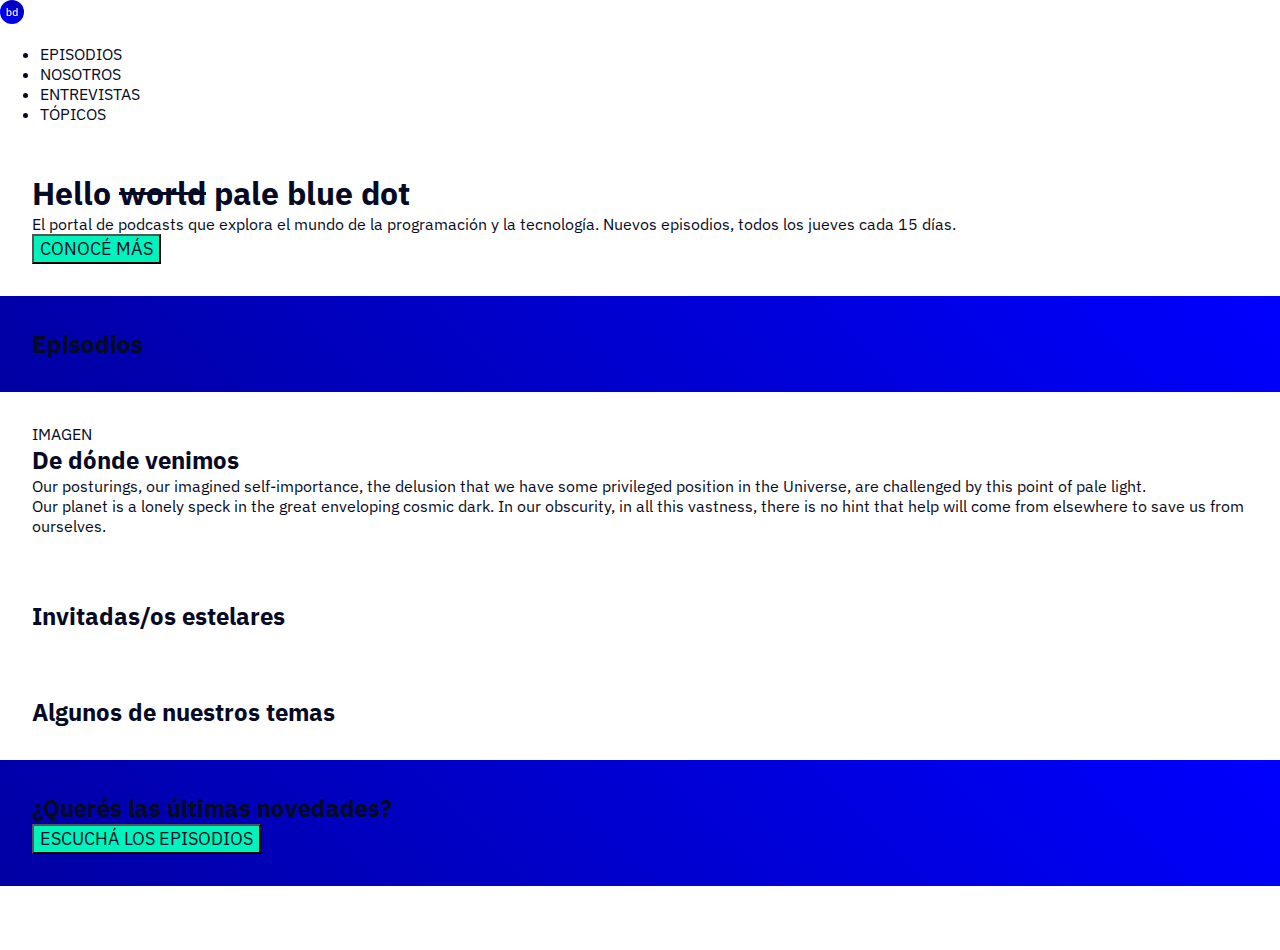
==== TP1 Acamica/TP1 ACAMICA/html/index.html @ 5cc7df9d "Merge pull request #5 from lautarosoliani/proyecto/trabajoPracticoAcamica" ====
<!DOCTYPE html>
<html lang="en">
  <head>
    <meta charset="UTF-8" />
    <meta http-equiv="X-UA-Compatible" content="IE=edge" />
    <meta name="view port" content="width=device-width, initial-scale=1.0" />
    <title>Landing Page</title>
    <link rel="stylesheet" href="./../styles/style.css" />
  </head>

  <body>
    <nav class="nav-bar">
      <div class="nav-bar__logo">
        <img src="./../assets/logo.svg" alt="logo" />
      </div>

      <ul class="nav-bar__list">
        <li class="nav-bar__list__item">
          <a class="nav-bar__navItem" target="_self">
            <span> EPISODIOS </span>
          </a>
        </li>

        <li class="nav-bar__list__item">
          <a class="nav-bar__navItem" target="_self">
            <span> NOSOTROS </span>
          </a>
        </li>

        <li class="nav-bar__list__item">
          <a class="nav-bar__navItem" target="_self">
            <span> ENTREVISTAS </span>
          </a>
        </li>

        <li class="nav-bar__list__item">
          <a class="nav-bar__navItem" target="_self">
            <span> TÓPICOS </span>
          </a>
        </li>
      </ul>
    </nav>

    <section>
      <h1>
        Hello <span style="text-decoration: line-through"> world</span> pale
        blue dot
      </h1>
      <p>
        El portal de podcasts que explora el mundo de la programación y la
        tecnología. Nuevos episodios, todos los jueves cada 15 días.
      </p>
      <button type="button">CONOCÉ MÁS</button>
    </section>

    <section class="bluegradient">
      <h2>Episodios</h2>
      <div class="split">
        <div></div>
        <div></div>
        <div></div>
        <div></div>
      </div>
    </section>

    <section>
      <div class="split">
        <div>IMAGEN</div>
        <div>
          <h2>De dónde venimos</h2>
          <p>
            Our posturings, our imagined self-importance, the delusion that we
            have some privileged position in the Universe, are challenged by
            this point of pale light.
          </p>
          <p>
            Our planet is a lonely speck in the great enveloping cosmic dark. In
            our obscurity, in all this vastness, there is no hint that help will
            come from elsewhere to save us from ourselves.
          </p>
        </div>
      </div>
    </section>

    <section>
      <h2>Invitadas/os estelares</h2>
      <div class="split">
        <div></div>
        <div></div>
        <div></div>
        <div></div>
        <div></div>
        <div></div>
      </div>
    </section>

    <section>
      <h2>Algunos de nuestros temas</h2>
      <div class="split">
        <div></div>
        <div></div>
        <div></div>
        <div></div>
      </div>
    </section>

    <section class="bluegradient">
      <h2>¿Querés las últimas novedades?</h2>
      <button type="button">ESCUCHÁ LOS EPISODIOS</button>
    </section>

    <section>
      <!-- FOOTER -->
    </section>
  </body>
</html>
---- TP1 Acamica/TP1 ACAMICA/styles/style.css ----
@import url('https://fonts.googleapis.com/css2?family=IBM+Plex+Sans:wght@100&display=swap');

body,
h1,
h2,
section,
div,
button,
p {
    margin: 0;
    font-family: 'IBM Plex Sans', sans-serif;
    color: #060A24;
} 

section {
    font-weight: 64px;
    padding: 2rem;
}

button {
    background-color: rgba(0,243,187,1);
    font-size: 18px;
    color: #060A24;
    letter-spacing: 0;
    text-align: center;
    line-height: 24px;
    

}

.bluegradient {
    background-image: linear-gradient(225deg, #0000FF 0%, #0000A3 100%);
    color: white;
}


#i {
    background-color: black;
}
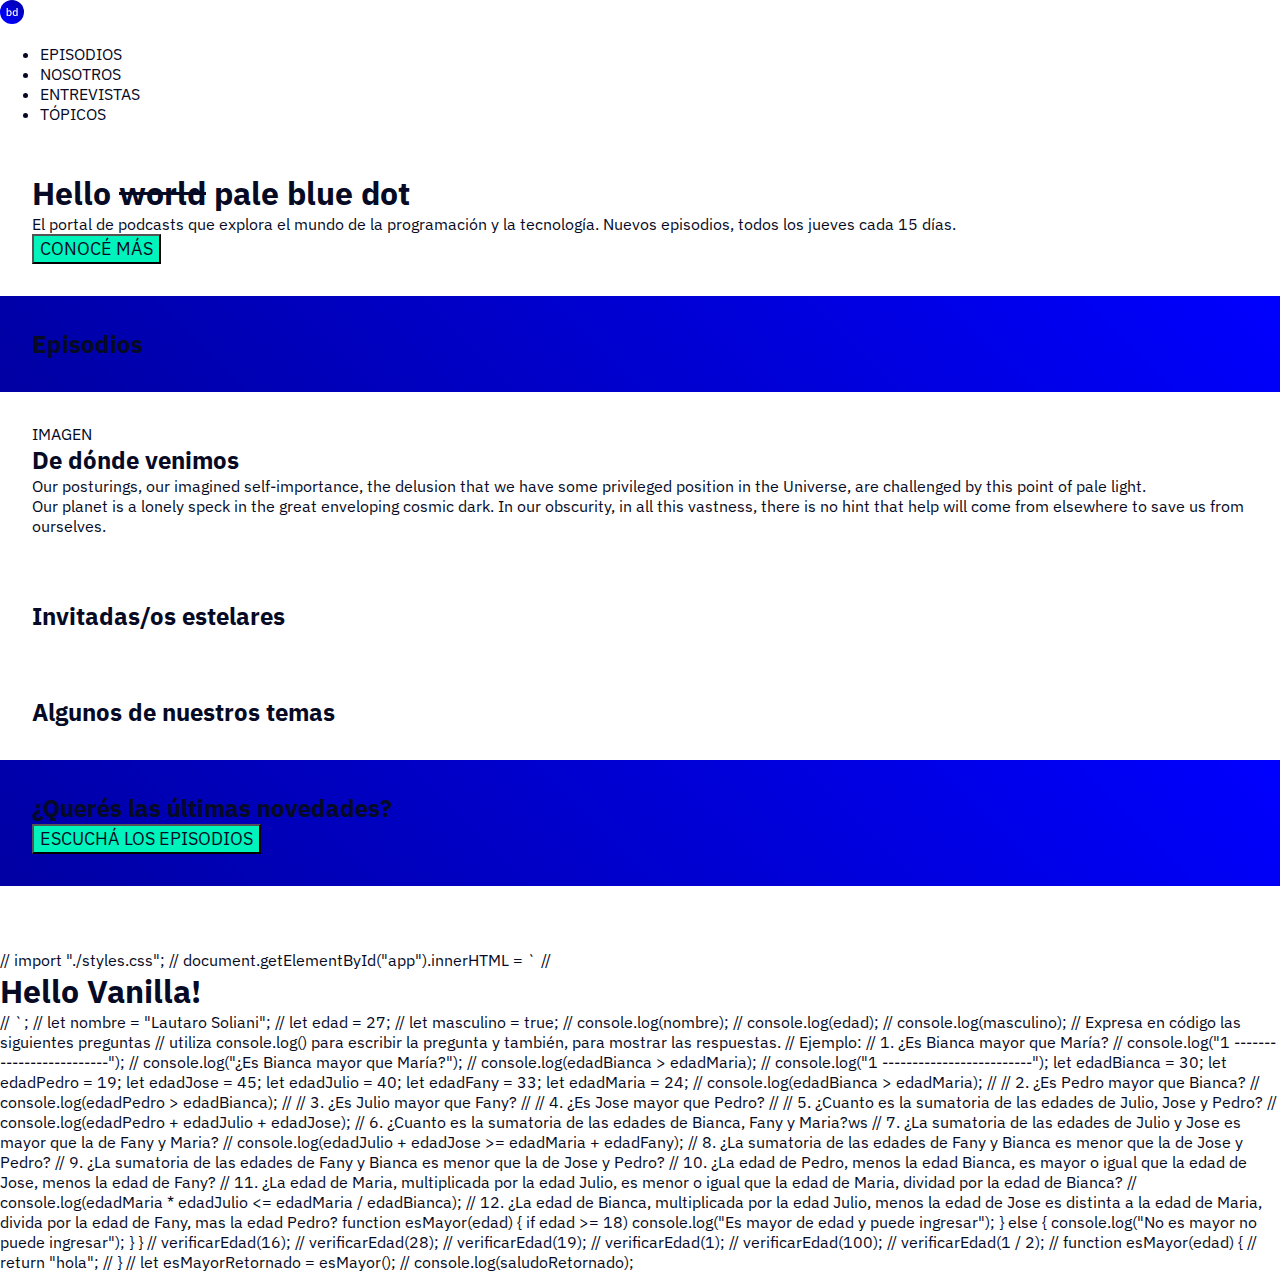
==== commit 52e511a5: "Changes TP1" ====
--- a/TP1 Acamica/TP1 ACAMICA/html/index.html
+++ b/TP1 Acamica/TP1 ACAMICA/html/index.html
@@ -114,3 +114,35 @@
     </section>
   </body>
 </html>
+
+// import "./styles.css"; // document.getElementById("app").innerHTML = ` //
+<h1>Hello Vanilla!</h1>
+// `; // let nombre = "Lautaro Soliani"; // let edad = 27; // let masculino =
+true; // console.log(nombre); // console.log(edad); // console.log(masculino);
+// Expresa en código las siguientes preguntas // utiliza console.log() para
+escribir la pregunta y también, para mostrar las respuestas. // Ejemplo: // 1.
+¿Es Bianca mayor que María? // console.log("1 -------------------------"); //
+console.log("¿Es Bianca mayor que María?"); // console.log(edadBianca >
+edadMaria); // console.log("1 -------------------------"); let edadBianca = 30;
+let edadPedro = 19; let edadJose = 45; let edadJulio = 40; let edadFany = 33;
+let edadMaria = 24; // console.log(edadBianca > edadMaria); // // 2. ¿Es Pedro
+mayor que Bianca? // console.log(edadPedro > edadBianca); // // 3. ¿Es Julio
+mayor que Fany? // // 4. ¿Es Jose mayor que Pedro? // // 5. ¿Cuanto es la
+sumatoria de las edades de Julio, Jose y Pedro? // console.log(edadPedro +
+edadJulio + edadJose); // 6. ¿Cuanto es la sumatoria de las edades de Bianca,
+Fany y Maria?ws // 7. ¿La sumatoria de las edades de Julio y Jose es mayor que
+la de Fany y Maria? // console.log(edadJulio + edadJose >= edadMaria +
+edadFany); // 8. ¿La sumatoria de las edades de Fany y Bianca es menor que la de
+Jose y Pedro? // 9. ¿La sumatoria de las edades de Fany y Bianca es menor que la
+de Jose y Pedro? // 10. ¿La edad de Pedro, menos la edad Bianca, es mayor o
+igual que la edad de Jose, menos la edad de Fany? // 11. ¿La edad de Maria,
+multiplicada por la edad Julio, es menor o igual que la edad de Maria, dividad
+por la edad de Bianca? // console.log(edadMaria * edadJulio <= edadMaria /
+edadBianca); // 12. ¿La edad de Bianca, multiplicada por la edad Julio, menos la
+edad de Jose es distinta a la edad de Maria, divida por la edad de Fany, mas la
+edad Pedro? function esMayor(edad) { if edad >= 18) console.log("Es mayor de
+edad y puede ingresar"); } else { console.log("No es mayor no puede ingresar");
+} } // verificarEdad(16); // verificarEdad(28); // verificarEdad(19); //
+verificarEdad(1); // verificarEdad(100); // verificarEdad(1 / 2); // function
+esMayor(edad) { // return "hola"; // } // let esMayorRetornado = esMayor(); //
+console.log(saludoRetornado);
